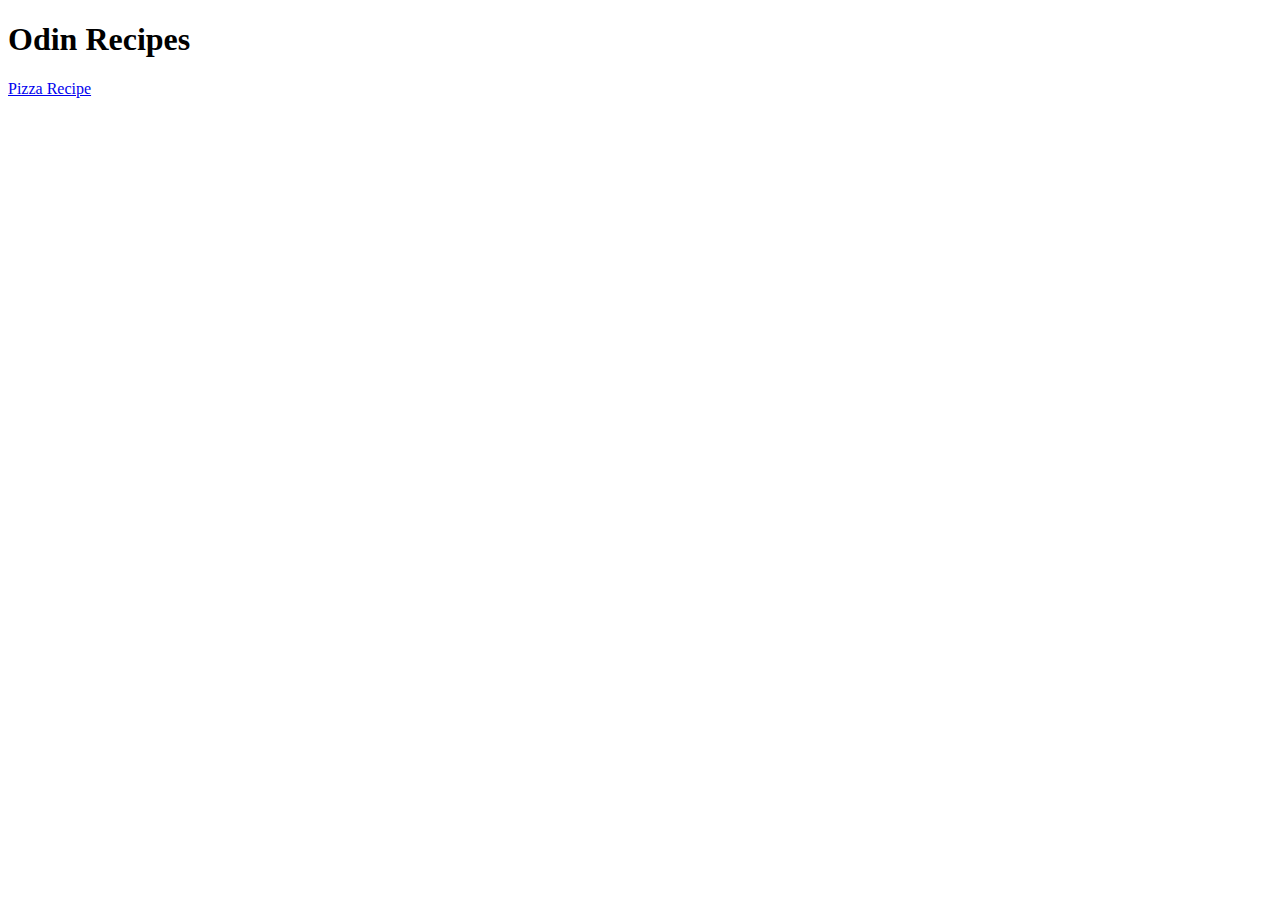
==== index.html @ 9fdb4cf2 "First recipe" ====
<!DOCTYPE html>
<html lang = "en">

<head>

    <meta charset = "utf8">
    <title>Odin Recipes</title>

</head>

<body>

    <h1>Odin Recipes</h1>
    <a href="recipes/pizza.html">Pizza Recipe</a>
    
</body>

</html>
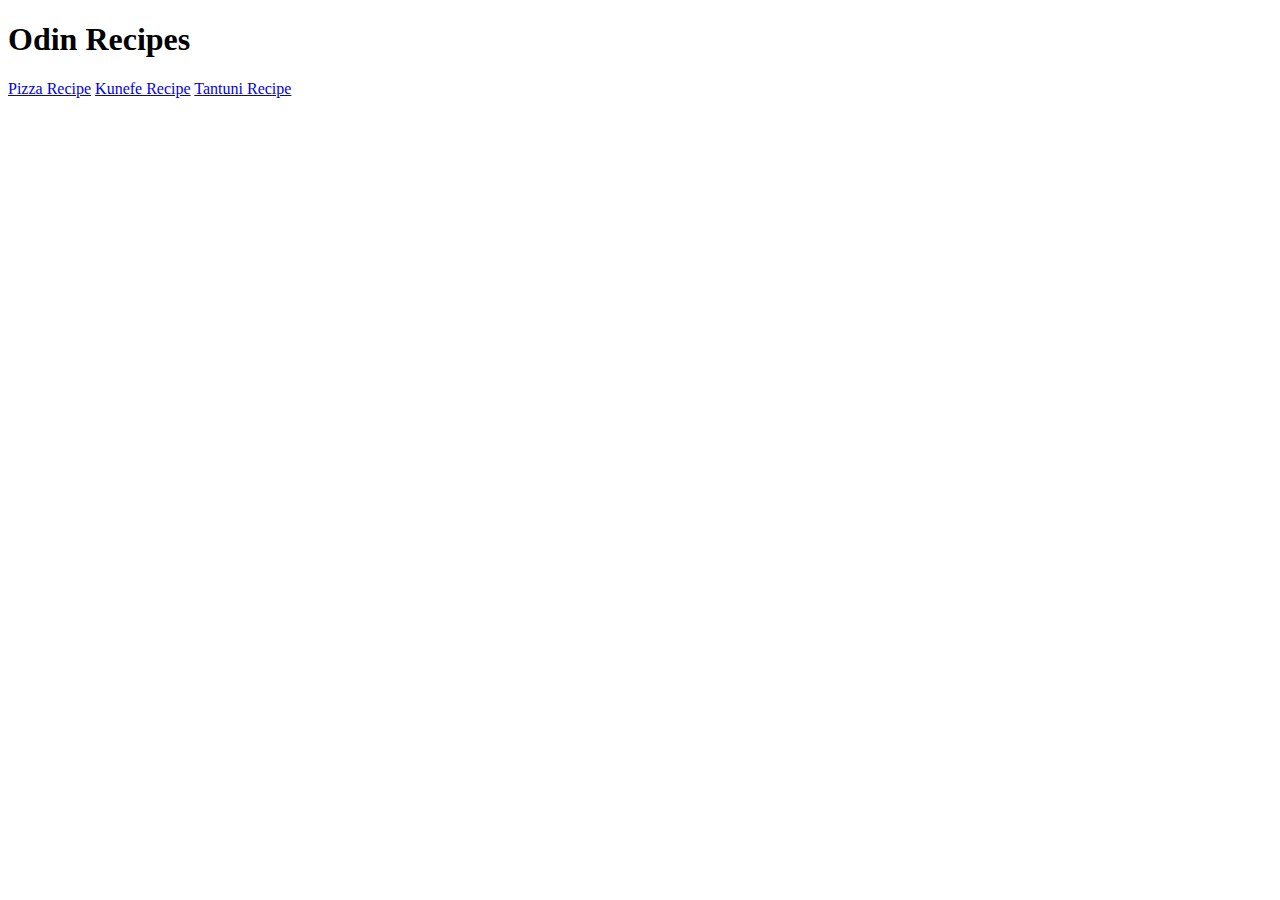
==== commit c3efd482: "2 new recipes" ====
--- a/index.html
+++ b/index.html
@@ -12,6 +12,8 @@
 
     <h1>Odin Recipes</h1>
     <a href="recipes/pizza.html">Pizza Recipe</a>
+    <a href="recipes/kunefe.html">Kunefe Recipe</a>
+    <a href="recipes/tantuni.html">Tantuni Recipe</a>
     
 </body>
 
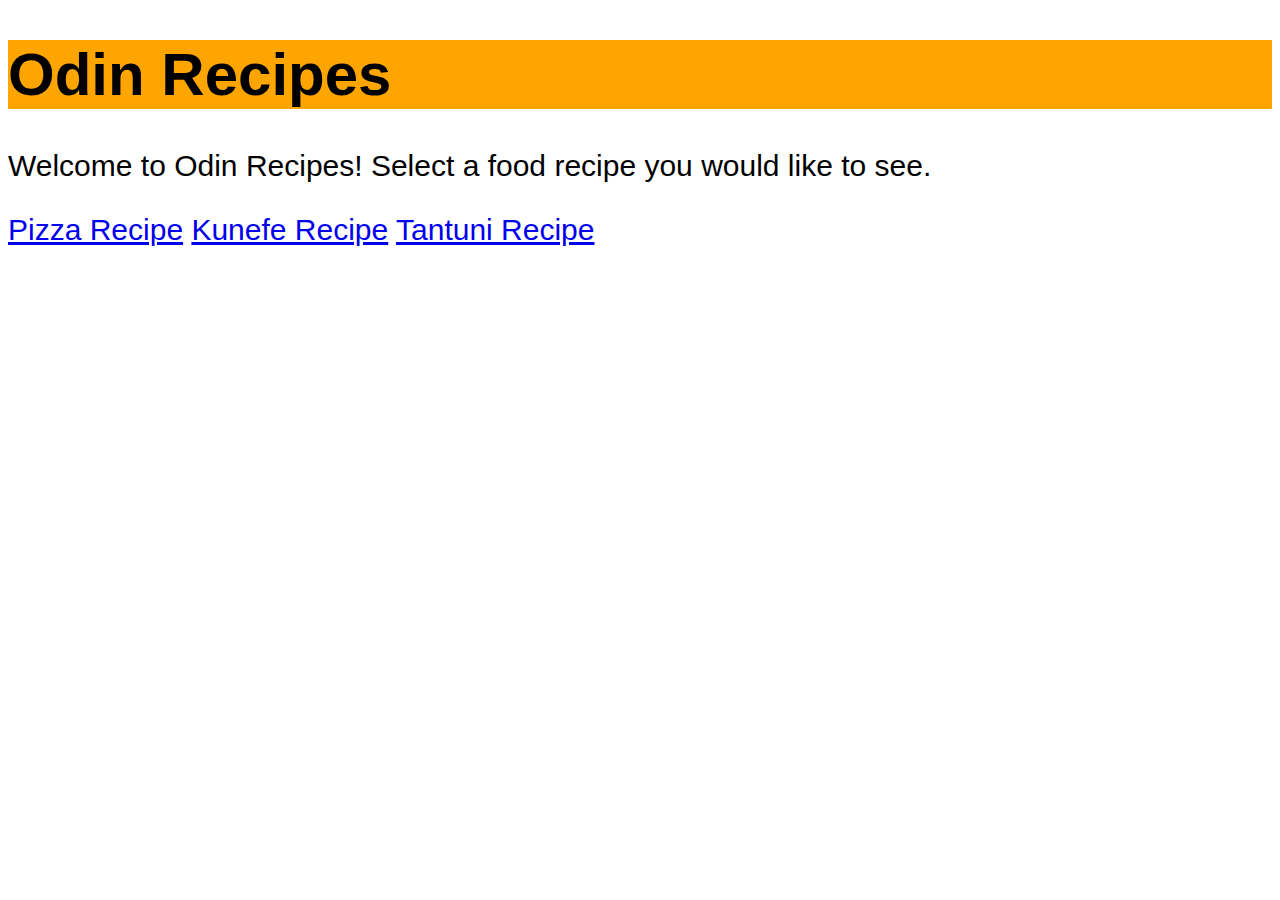
==== commit 55f81222: "Added some style" ====
--- a/index.html
+++ b/index.html
@@ -5,12 +5,14 @@
 
     <meta charset = "utf8">
     <title>Odin Recipes</title>
+    <link rel="stylesheet" href="styles/index.css">
 
 </head>
 
 <body>
 
     <h1>Odin Recipes</h1>
+    <p>Welcome to Odin Recipes! Select a food recipe you would like to see.</p>
     <a href="recipes/pizza.html">Pizza Recipe</a>
     <a href="recipes/kunefe.html">Kunefe Recipe</a>
     <a href="recipes/tantuni.html">Tantuni Recipe</a>
--- a/styles/index.css
+++ b/styles/index.css
@@ -0,0 +1,8 @@
+body{
+    font-size: 30px;
+    font-family: sans-serif;
+}
+
+h1{
+    background-color: orange;
+}